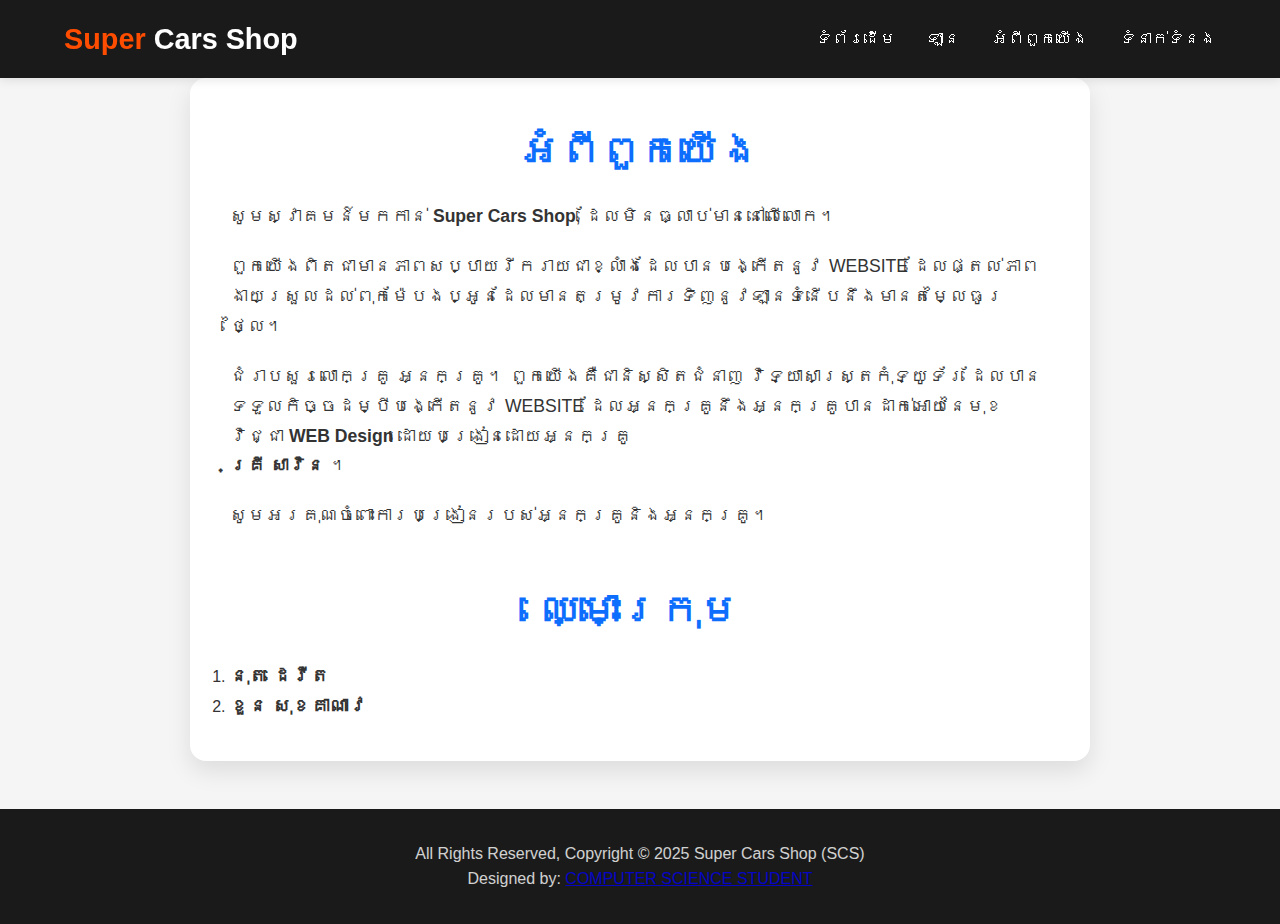
==== about.html @ 0a777a99 "first commit" ====
<!DOCTYPE html>
<html lang="en">
<head>
    <meta charset="UTF-8">
    <meta name="viewport" content="width=device-width, initial-scale=1.0">
    <title>Super Cars Shop</title>
    <link rel="stylesheet" href="styles.css">
    <link rel="shortcut icon" href="./assets/logo/logo_bg.png" type="image/x-icon">
</head>
<body>
    <header>
        <div class="container">
            <nav>
                <div class="logo">Super <span>Cars Shop</span></div>
                <ul class="nav-links">
                    <li><a href="./index.html">ទំព័រដើម</a></li>
                    <li><a href="./index.html">ឡាន</a></li>
                    <li><a href="./about.html">អំពីពួកយើង</a></li>
                    <li><a href="./contacts.html">ទំនាក់ទំនង</a></li>
                </ul>
            </nav>
        </div>
    </header>
    <body>
      <div class="about-container">
        <h1>អំពីពួកយើង</h1>
        <p>សូមស្វាគមន៍មកកាន់ <strong>Super Cars Shop</strong>, ដែលមិនធ្លាប់មាននៅលើលោក។</p>
        <p>ពួកយើងពិតជាមានភាពសប្បាយរីករាយជាខ្លាំងដែលបានបង្កើតនូវ WEBSITE​ ដែលផ្តល់ភាពងាយស្រួលដល់ពុកម៉ែបងប្អូនដែលមានតម្រូវការទិញនូវឡានទំនើបនឹងមានតម្លៃធូរថ្លៃ។</p>
        <p>ជំរាបសួរលោកគ្រូ​ អ្នកគ្រូ។ ពួកយើងគឺជានិស្សិតជំនាញ វិទ្យាសាស្រ្តកុំទ្យូទ័រ ដែលបានទទួលកិច្ចដម្បីបង្កើតនូវ WEBSITE​​ ដែលអ្នកគ្រូនឹងអ្នកគ្រូបានដាក់អោយនៃមុខវិជ្ជា <strong>WEB Design</strong> ដោយបង្រៀនដោយអ្នកគ្រូ​
            ​ <br><strong>គ្រី សាវិន</strong>​ ។ </p>
        <p>សូមអរគុណចំពោះការបង្រៀនរបស់អ្នកគ្រូនិងអ្នកគ្រូ។</p><br>
        <h1>ឈ្មោះក្រុម</h1>
        <ol>
        <li><h3>នុត ដេវីត</h3></li>
        <li><h3>​ខួន សុខគាណាវ</h3></li>
        </ol>
      </div>
</body>
<footer>
        <div class="container">
            <p id="contact">All Rights Reserved, Copyright © 2025 Super Cars Shop (SCS) <br>Designed by: <a href="#" title="">COMPUTER SCIENCE STUDENT</a></p>
        </div>
    </footer>
</html>
---- styles.css ----
* {
    background-color: ;
    margin: 0;
    padding: 0;
    box-sizing: border-box;
    font-family: 'Arial', sans-serif;
}

body {
    background-color: #f5f5f5;
    color: #333;
    line-height: 1.6;
}

.container {
    width: 90%;
    max-width: 1200px;
    margin: 0 auto;
}

header {
    background-color: #1a1a1a;
    color: white;
    padding: 1rem 0;
    position: sticky;
    top: 0;
    z-index: 100;
    box-shadow: 0 2px 10px rgba(0, 0, 0, 0.1);
}

nav {
    display: flex;
    justify-content: space-between;
    align-items: center;
}

.logo {
    font-size: 1.8rem;
    font-weight: bold;
    color: #ff4d00;
}

.logo span {
    color: white;
}

.nav-links {
    display: flex;
    list-style: none;
}

.nav-links li {
    margin-left: 2rem;
}

.nav-links a {
    color: white;
    text-decoration: none;
    font-weight: 500;
    transition: color 0.3s;
}

.nav-links a:hover {
    color: #ff4d00;
}

* {
    box-sizing: border-box;
    margin: 0;
    padding: 0;
  }


  .about-container {
    max-width: 900px;
    margin: 0 auto;
    background-color: #fff;
    padding: 40px;
    border-radius: 16px;
    box-shadow: 0 10px 25px rgba(0, 0, 0, 0.1);
  }

  .about-container h1 {
    text-align: center;
    font-size: 2.5rem;
    margin-bottom: 20px;
    color: #0d6efd;
  }

  .about-container p {
    font-size: 1.1rem;
    line-height: 1.7;
    margin-bottom: 20px;
  }

  @media (max-width: 600px) {
    .about-container {
      padding: 20px;
    }

    .about-container h1 {
      font-size: 2rem;
    }

    .about-container p {
      font-size: 1rem;
    }
  }

.banner {
    background-image: linear-gradient(rgba(0, 0, 0, 0.7), rgba(0, 0, 0, 0.7)), url('https://images.unsplash.com/photo-1503376780353-7e6692767b70?ixlib=rb-1.2.1&auto=format&fit=crop&w=1350&q=80');
    background-size: cover;
    background-position: center;
    height: 500px;
    display: flex;
    flex-direction: column;
    justify-content: center;
    align-items: center;
    text-align: center;
    color: white;
}

.banner h1 {
    font-size: 3.5rem;
    margin-bottom: 1rem;
}

.banner p {
    font-size: 1.2rem;
    max-width: 700px;
    margin-bottom: 2rem;
}

.btn {
    display: inline-block;
    background-color: #ff4d00;
    color: white;
    padding: 0.8rem 2rem;
    border: none;
    border-radius: 5px;
    font-size: 1rem;
    font-weight: bold;
    text-decoration: none;
    transition: background-color 0.3s;
}

.btn:hover {
    background-color: #e04500;
    cursor: pointer;
}

.cars-section {
    padding: 4rem 0;
}

.section-title {
    text-align: center;
    margin-bottom: 3rem;
}

.section-title h2 {
    font-size: 2.5rem;
    color: #1a1a1a;
    margin-bottom: 1rem;
}

.section-title p {
    color: #666;
    font-size: 1.1rem;
}

.cars-grid {
    display: grid;
    grid-template-columns: repeat(auto-fill, minmax(280px, 1fr));
    gap: 2rem;
}

.car-card {
    background-color: white;
    border-radius: 8px;
    overflow: hidden;
    box-shadow: 0 5px 15px rgba(0, 0, 0, 0.1);
    transition: transform 0.3s, box-shadow 0.3s;
}

.car-card:hover {
    transform: translateY(-10px);
    box-shadow: 0 15px 30px rgba(0, 0, 0, 0.2);
}

.car-image {
    height: 200px;
    background-size: cover;
    background-position: center;
}

.car-card h3 {
    padding: 1.5rem 1.5rem 0.5rem;
    font-size: 1.3rem;
}

.car-card p {
    padding: 0 1.5rem;
    color: #ff4d00;
    font-weight: bold;
    margin-bottom: 1.5rem;
}

.car-card .btn {
    display: block;
    margin: 0 1.5rem 1.5rem;
    text-align: center;
}

.background-blur {
    position: fixed;
    top: 0;
    left: 0;
    width: 100%;
    height: 100%;
    background-image: url('https://images.unsplash.com/photo-1503736334956-4c8f8e92946d?auto=format&fit=crop&w=1470&q=80');
    background-size: cover;
    background-position: center;
    filter: blur(8px);
    z-index: -1;
  }
  
  .contact-container {
    position: relative;
    z-index: 1;
    background: rgba(0, 0, 0, 0.6);
    color: #fff;
    padding: 30px;
    border-radius: 20px;
    max-width: 500px;
    width: 90%;
    margin: 50px auto;
    backdrop-filter: blur(6px);
    box-shadow: 0 8px 30px rgba(0,0,0,0.5);
  }
  
  .contact-container h2 {
    text-align: center;
    margin-bottom: 20px;
    font-size: 2em;
    color: #ff3b3f;
  }
  
  .contact-info p {
    margin: 10px 0;
    font-size: 1.1em;
  }
  
  .social-links {
    margin-top: 20px;
    display: flex;
    justify-content: space-around;
    flex-wrap: wrap;
  }
  
  .social-links a {
    color: #fff;
    text-decoration: none;
    font-weight: bold;
    margin: 5px 10px;
    transition: color 0.3s;
  }
  
  .social-links a:hover {
    color: #ff3b3f;
  }
  
  .map-container {
    margin-top: 25px;
    border-radius: 12px;
    overflow: hidden;
    box-shadow: 0 4px 15px rgba(0,0,0,0.4);
  }

footer {
    background-color: #1a1a1a;
    color: white;
    text-align: center;
    padding: 2rem 0;
    margin-top: 3rem;
}

footer p {
    opacity: 0.8;
}
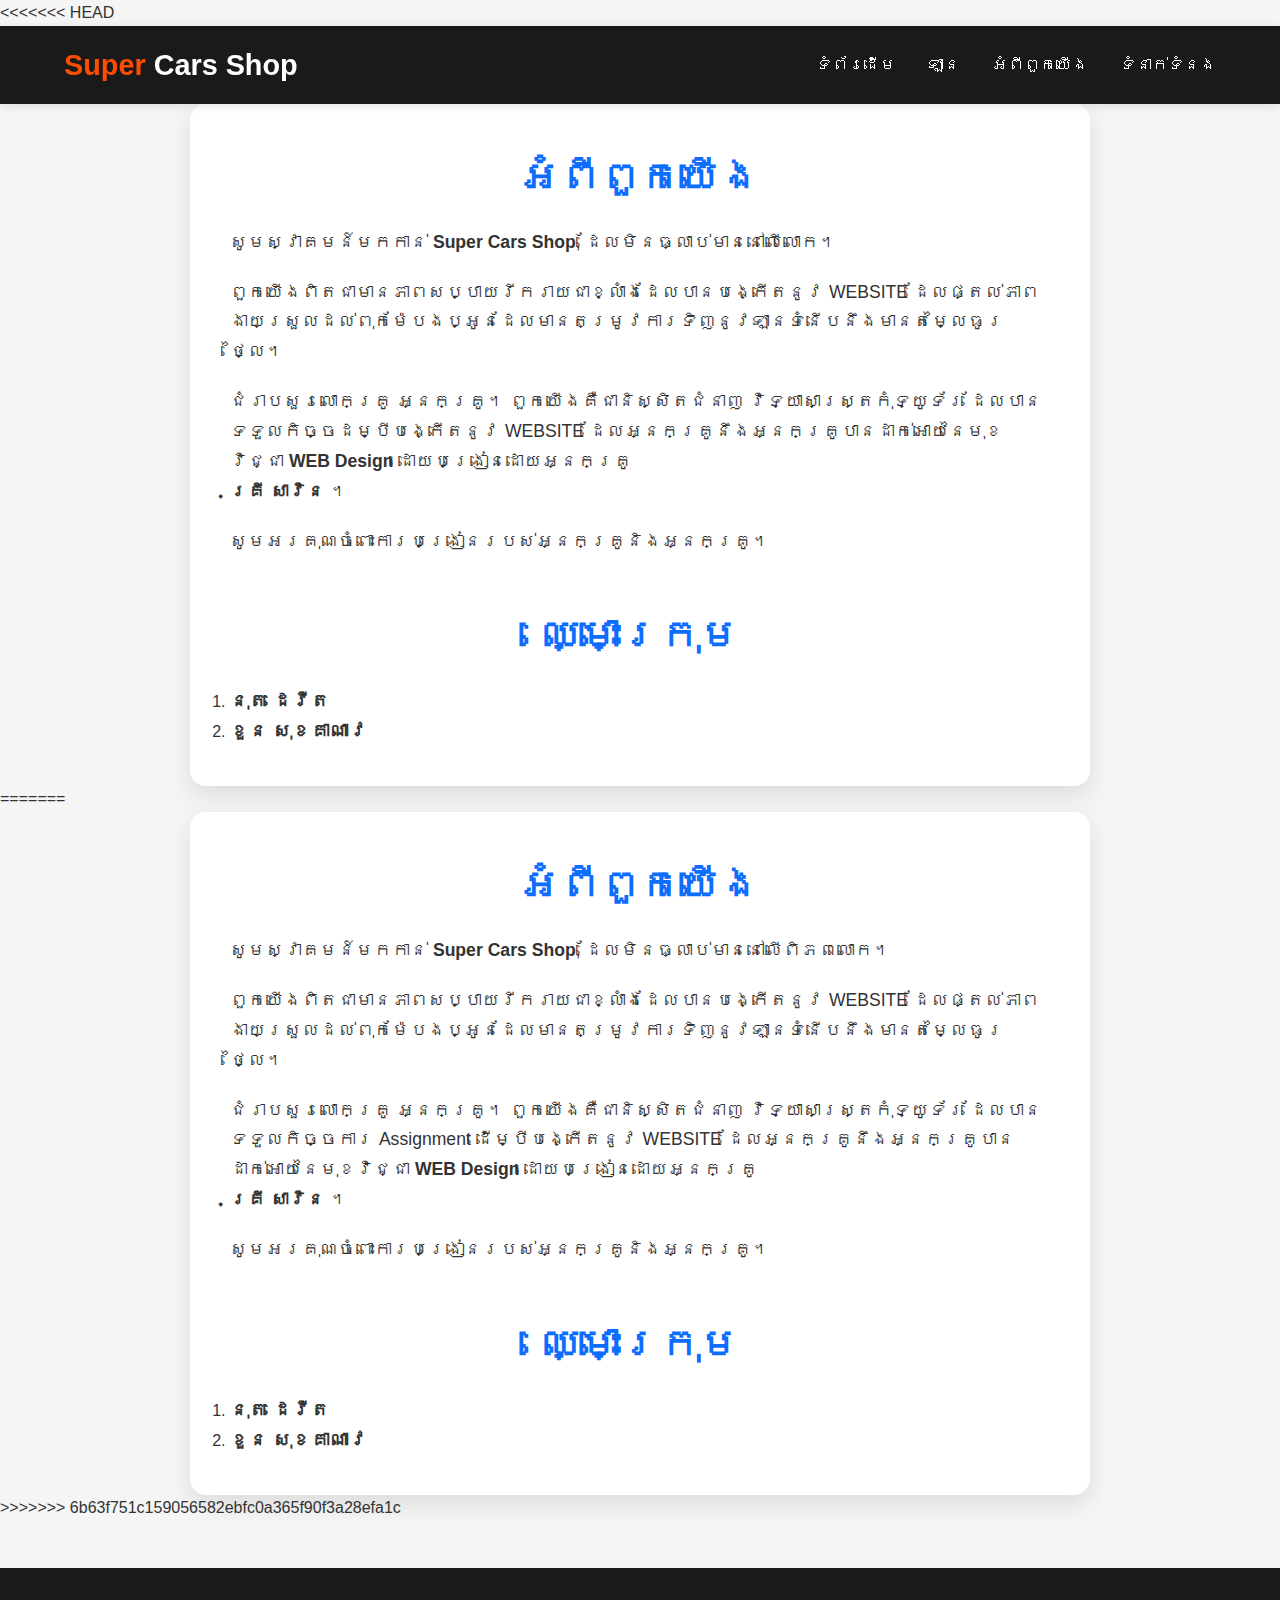
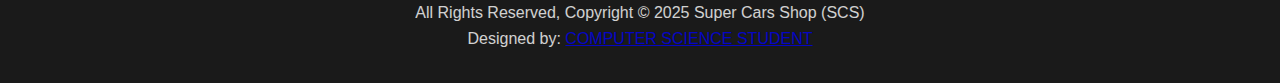
==== commit a1fe8d70: "first commit" ====
--- a/about.html
+++ b/about.html
@@ -8,6 +8,7 @@
     <link rel="shortcut icon" href="./assets/logo/logo_bg.png" type="image/x-icon">
 </head>
 <body>
+<<<<<<< HEAD
     <header>
         <div class="container">
             <nav>
@@ -35,6 +36,23 @@
         <li><h3>​ខួន សុខគាណាវ</h3></li>
         </ol>
       </div>
+=======
+
+  <div class="about-container">
+    <h1>អំពីពួកយើង</h1>
+    <p>សូមស្វាគមន៍មកកាន់ <strong>Super Cars Shop</strong>, ដែលមិនធ្លាប់មាននៅលើពិភពលោក។</p>
+    <p>ពួកយើងពិតជាមានភាពសប្បាយរីករាយជាខ្លាំងដែលបានបង្កើតនូវ WEBSITE​ ដែលផ្តល់ភាពងាយស្រួលដល់ពុកម៉ែបងប្អូនដែលមានតម្រូវការទិញនូវឡានទំនើបនឹងមានតម្លៃធូរថ្លៃ។</p>
+    <p>ជំរាបសួរលោកគ្រូ​ អ្នកគ្រូ។ ពួកយើងគឺជានិស្សិតជំនាញ វិទ្យាសាស្រ្តកុំទ្យូទ័រ ដែលបានទទួលកិច្ចការ Assignment ដើម្បីបង្កើតនូវ WEBSITE​​ ដែលអ្នកគ្រូនឹងអ្នកគ្រូបានដាក់អោយនៃមុខវិជ្ជា <strong>WEB Design</strong> ដោយបង្រៀនដោយអ្នកគ្រូ​
+        ​ <br><strong>គ្រី សាវិន</strong>​ ។ </p>
+    <p>សូមអរគុណចំពោះការបង្រៀនរបស់អ្នកគ្រូនិងអ្នកគ្រូ។</p><br>
+    <h1>ឈ្មោះក្រុម</h1>
+    <ol>
+    <li><h3>នុត ដេវីត</h3></li>
+    <li><h3>​ខួន សុខគាណាវ</h3></li>
+    </ol>
+  </div>
+
+>>>>>>> 6b63f751c159056582ebfc0a365f90f3a28efa1c
 </body>
 <footer>
         <div class="container">
--- a/styles.css
+++ b/styles.css
@@ -287,4 +287,4 @@
 
 footer p {
     opacity: 0.8;
-}+}
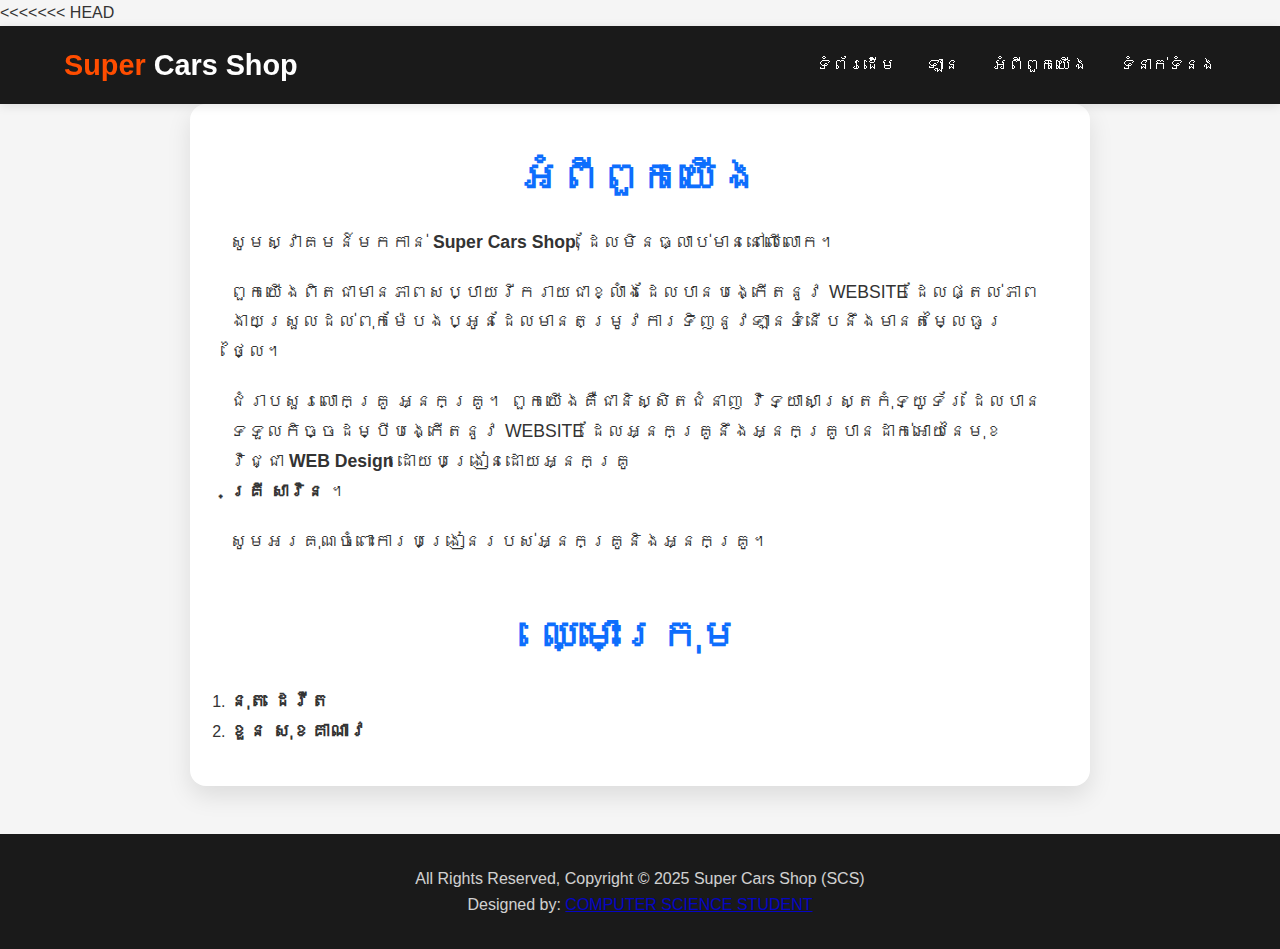
==== commit 94e705f1: "first commit" ====
--- a/about.html
+++ b/about.html
@@ -36,23 +36,6 @@
         <li><h3>​ខួន សុខគាណាវ</h3></li>
         </ol>
       </div>
-=======
-
-  <div class="about-container">
-    <h1>អំពីពួកយើង</h1>
-    <p>សូមស្វាគមន៍មកកាន់ <strong>Super Cars Shop</strong>, ដែលមិនធ្លាប់មាននៅលើពិភពលោក។</p>
-    <p>ពួកយើងពិតជាមានភាពសប្បាយរីករាយជាខ្លាំងដែលបានបង្កើតនូវ WEBSITE​ ដែលផ្តល់ភាពងាយស្រួលដល់ពុកម៉ែបងប្អូនដែលមានតម្រូវការទិញនូវឡានទំនើបនឹងមានតម្លៃធូរថ្លៃ។</p>
-    <p>ជំរាបសួរលោកគ្រូ​ អ្នកគ្រូ។ ពួកយើងគឺជានិស្សិតជំនាញ វិទ្យាសាស្រ្តកុំទ្យូទ័រ ដែលបានទទួលកិច្ចការ Assignment ដើម្បីបង្កើតនូវ WEBSITE​​ ដែលអ្នកគ្រូនឹងអ្នកគ្រូបានដាក់អោយនៃមុខវិជ្ជា <strong>WEB Design</strong> ដោយបង្រៀនដោយអ្នកគ្រូ​
-        ​ <br><strong>គ្រី សាវិន</strong>​ ។ </p>
-    <p>សូមអរគុណចំពោះការបង្រៀនរបស់អ្នកគ្រូនិងអ្នកគ្រូ។</p><br>
-    <h1>ឈ្មោះក្រុម</h1>
-    <ol>
-    <li><h3>នុត ដេវីត</h3></li>
-    <li><h3>​ខួន សុខគាណាវ</h3></li>
-    </ol>
-  </div>
-
->>>>>>> 6b63f751c159056582ebfc0a365f90f3a28efa1c
 </body>
 <footer>
         <div class="container">
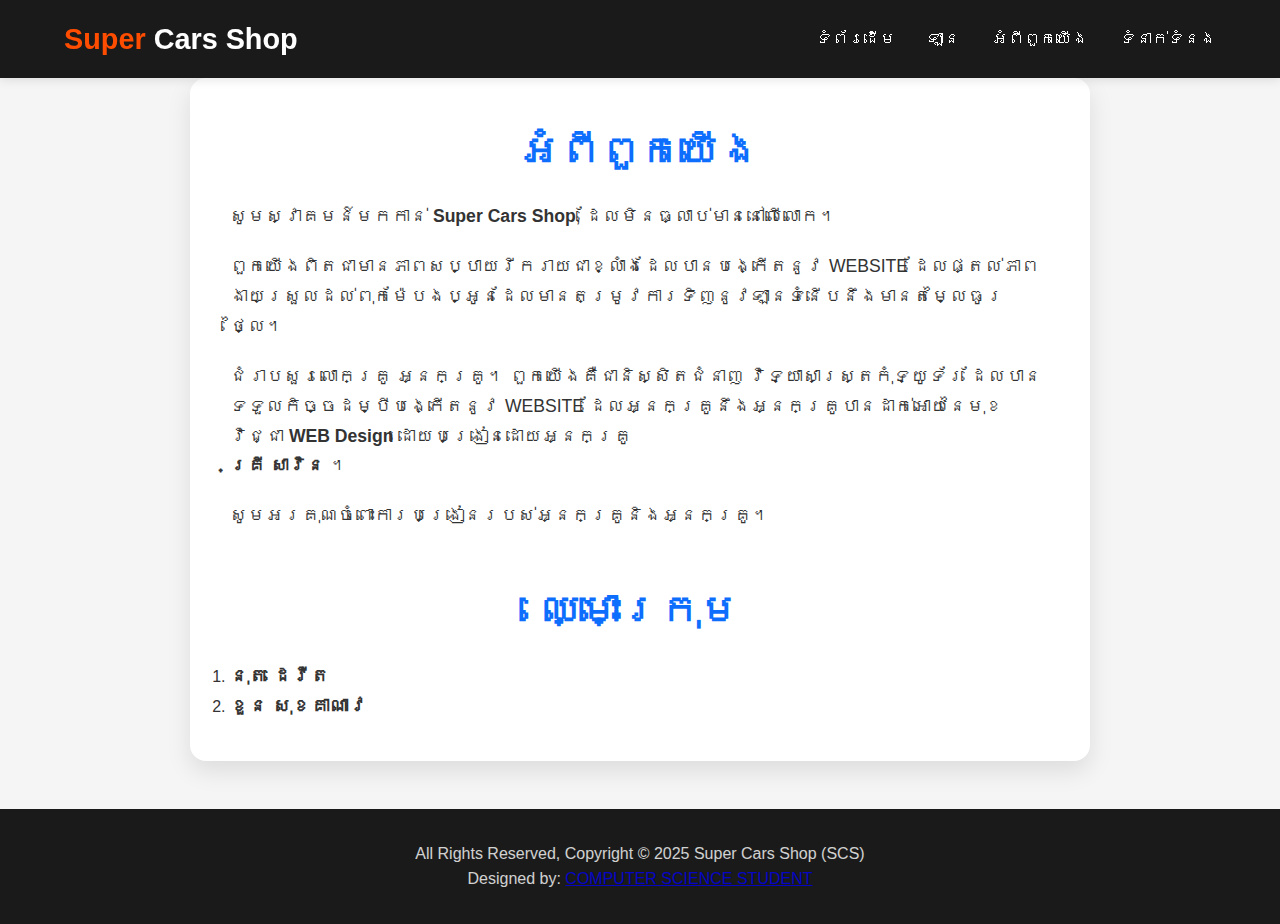
==== commit 3ad2d0cb: "first commit" ====
--- a/about.html
+++ b/about.html
@@ -8,8 +8,8 @@
     <link rel="shortcut icon" href="./assets/logo/logo_bg.png" type="image/x-icon">
 </head>
 <body>
-<<<<<<< HEAD
     <header>
+<div class="lds-ellipsis"><div></div><div></div><div></div><div></div></div>
         <div class="container">
             <nav>
                 <div class="logo">Super <span>Cars Shop</span></div>
